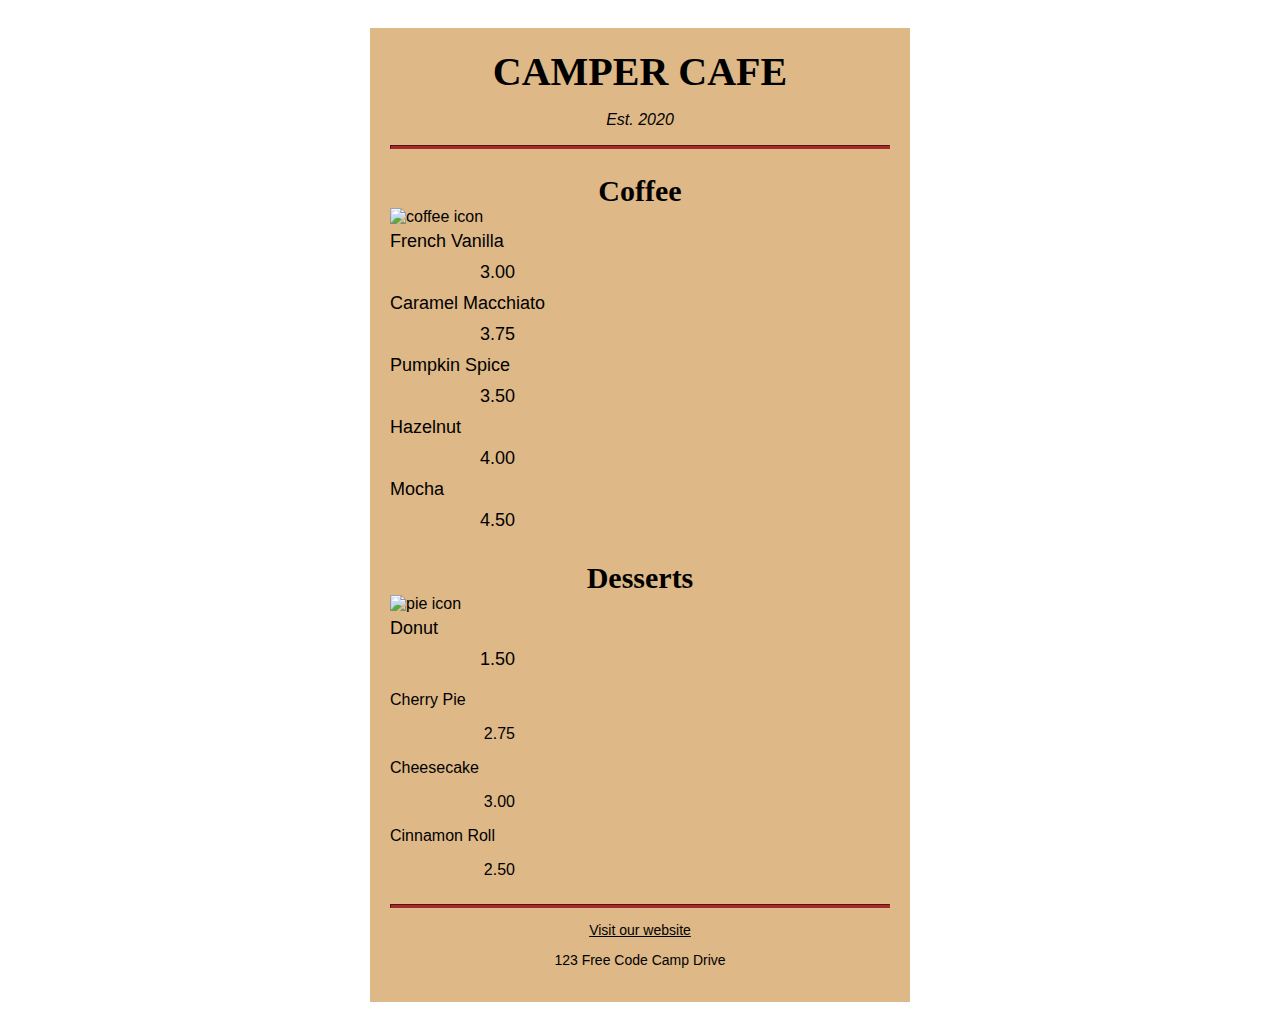
==== html-css/cafeMenu.html @ f2274ae1 "Menu Coffee" ====
<!DOCTYPE html>
<html lang="en">

<head>
    <meta charset="UTF-8">
    <meta http-equiv="X-UA-Compatible" content="IE=edge">
    <meta name="viewport" content="width=device-width, initial-scale=1.0">
    <title>Document</title>
    <link rel="stylesheet" href="css/cafeMenu.css">
</head>

<body>
    <div class="menu">
        <header>
            <h1>CAMPER CAFE</h1>
            <p class="established">Est. 2020</p>
        </header>
        <hr>
        <main>
            <section>
                <h2>Coffee</h2>
                <img src="https://cdn.freecodecamp.org/curriculum/css-cafe/coffee.jpg" alt="coffee icon">
                <article class="item">
                    <p class="flavor">French Vanilla</p>
                    <p class="price">3.00</p>
                </article>
                <article class="item">
                    <p class="flavor">Caramel Macchiato</p>
                    <p class="price">3.75</p>
                </article>
                <article class="item">
                    <p class="flavor">Pumpkin Spice</p>
                    <p class="price">3.50</p>
                </article>
                <article class="item">
                    <p class="flavor">Hazelnut</p>
                    <p class="price">4.00</p>
                </article>
                <article class="item">
                    <p class="flavor">Mocha</p>
                    <p class="price">4.50</p>
                </article>
            </section>
            <section>
                <h2>Desserts</h2>
                <img src="https://cdn.freecodecamp.org/curriculum/css-cafe/pie.jpg" alt="pie icon">
                <article class="item">
                    <p class="dessert">Donut</p>
                    <p class="price">1.50</p>
                </article>
                <article>
                    <p class="dessert">Cherry Pie</p>
                    <p class="price">2.75</p>
                </article>
                <article>
                    <p class="dessert">Cheesecake</p>
                    <p class="price">3.00</p>
                </article>
                <article>
                    <p class="dessert">Cinnamon Roll</p>
                    <p class="price">2.50</p>
                </article>
            </section>
        </main>
        <hr class="bottom-line">
        <footer>
            <p><a href="https://www.freecodecamp.org">Visit our website</a></p>
            <p>123 Free Code Camp Drive</p>
        </footer>
    </div>
</body>

</html>
---- html-css/css/cafeMenu.css ----
body {
    background-image: url(https://cdn.freecodecamp.org/curriculum/css-cafe/beans.jpg);
    font-family: sans-serif;
    padding: 20px;
}

h1 {
    font-size: 40px;
    margin-top: 0;
    margin-bottom: 15px;
}

h2 {
    font-size: 30px;
}

.established {
    font-style: italic;
}

h1,
h2,
p {
    text-align: center;
}

.menu {
    width: 80%;
    background-color: burlywood;
    margin-left: auto;
    margin-right: auto;
    padding: 20px;
    max-width: 500px;
}

img {
    margin-top: -25px;
    display: block;
    margin-left: auto;
    margin-right: auto;
}

hr {
    height: 2px;
    background-color: brown;
    border-color: brown;
}

.bottom-line {
    margin-top: 25px;
}

h1,
h2 {
    font-family: Impact, serif;
}

.item p {
    display: inline-block;
    margin-top: 5px;
    margin-bottom: 5px;
    font-size: 18px;
}

.flavor,
.dessert {
    text-align: left;
    width: 75%;
}

.price {
    text-align: right;
    width: 25%;
}

/* FOOTER */

footer {
    font-size: 14px;
}

.address {
    margin-bottom: 5px;
}

a {
    color: black;
}

a:visited {
    color: black;
}

a:hover {
    color: brown;
}

a:active {
    color: brown;
}
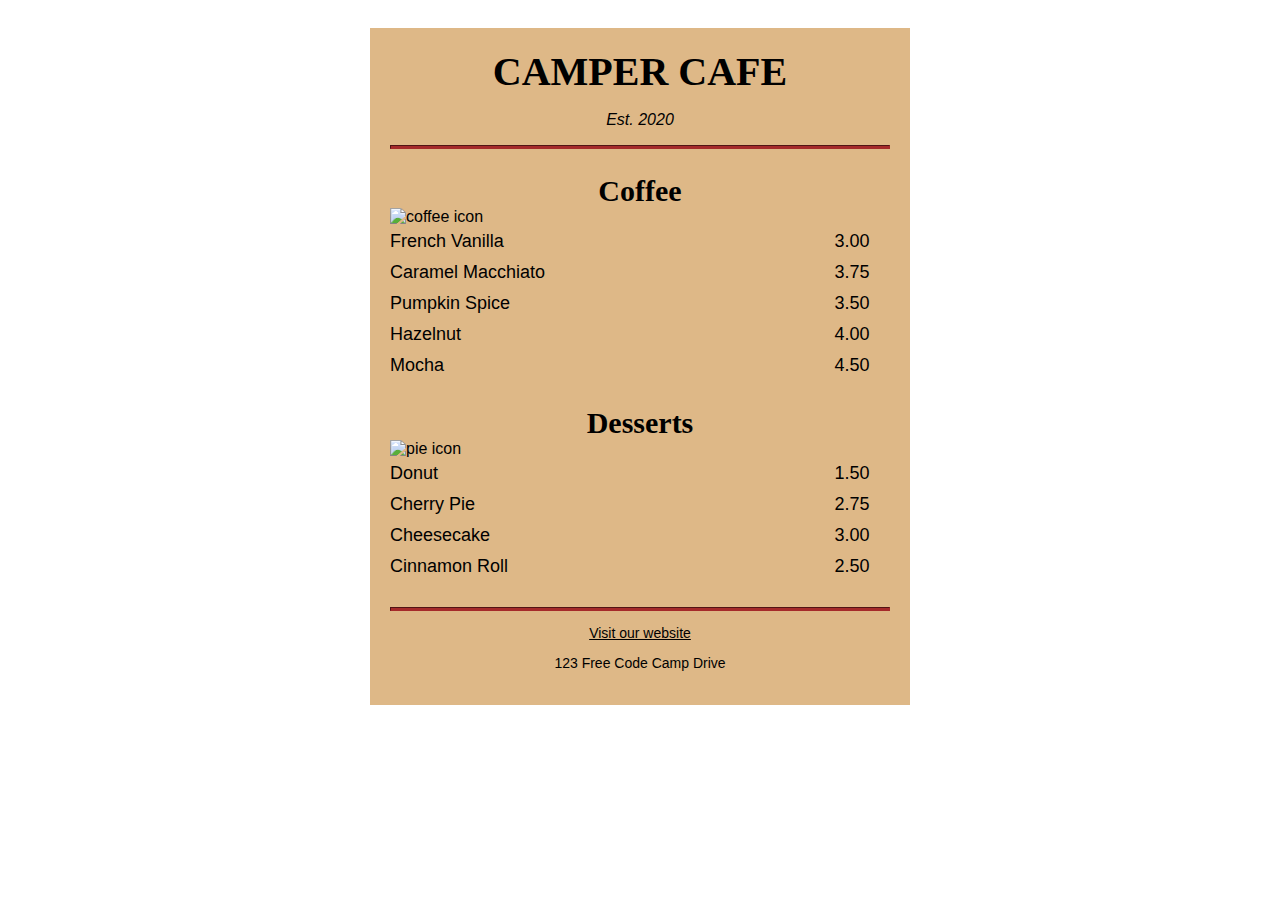
==== commit d90fd6f7: "Menu Coffee Fix" ====
--- a/html-css/cafeMenu.html
+++ b/html-css/cafeMenu.html
@@ -48,15 +48,15 @@
                     <p class="dessert">Donut</p>
                     <p class="price">1.50</p>
                 </article>
-                <article>
+                <article class="item">
                     <p class="dessert">Cherry Pie</p>
                     <p class="price">2.75</p>
                 </article>
-                <article>
+                <article class="item">
                     <p class="dessert">Cheesecake</p>
                     <p class="price">3.00</p>
                 </article>
-                <article>
+                <article class="item">
                     <p class="dessert">Cinnamon Roll</p>
                     <p class="price">2.50</p>
                 </article>
--- a/html-css/css/cafeMenu.css
+++ b/html-css/css/cafeMenu.css
@@ -65,7 +65,7 @@
 .flavor,
 .dessert {
     text-align: left;
-    width: 75%;
+    width: 70%;
 }
 
 .price {
